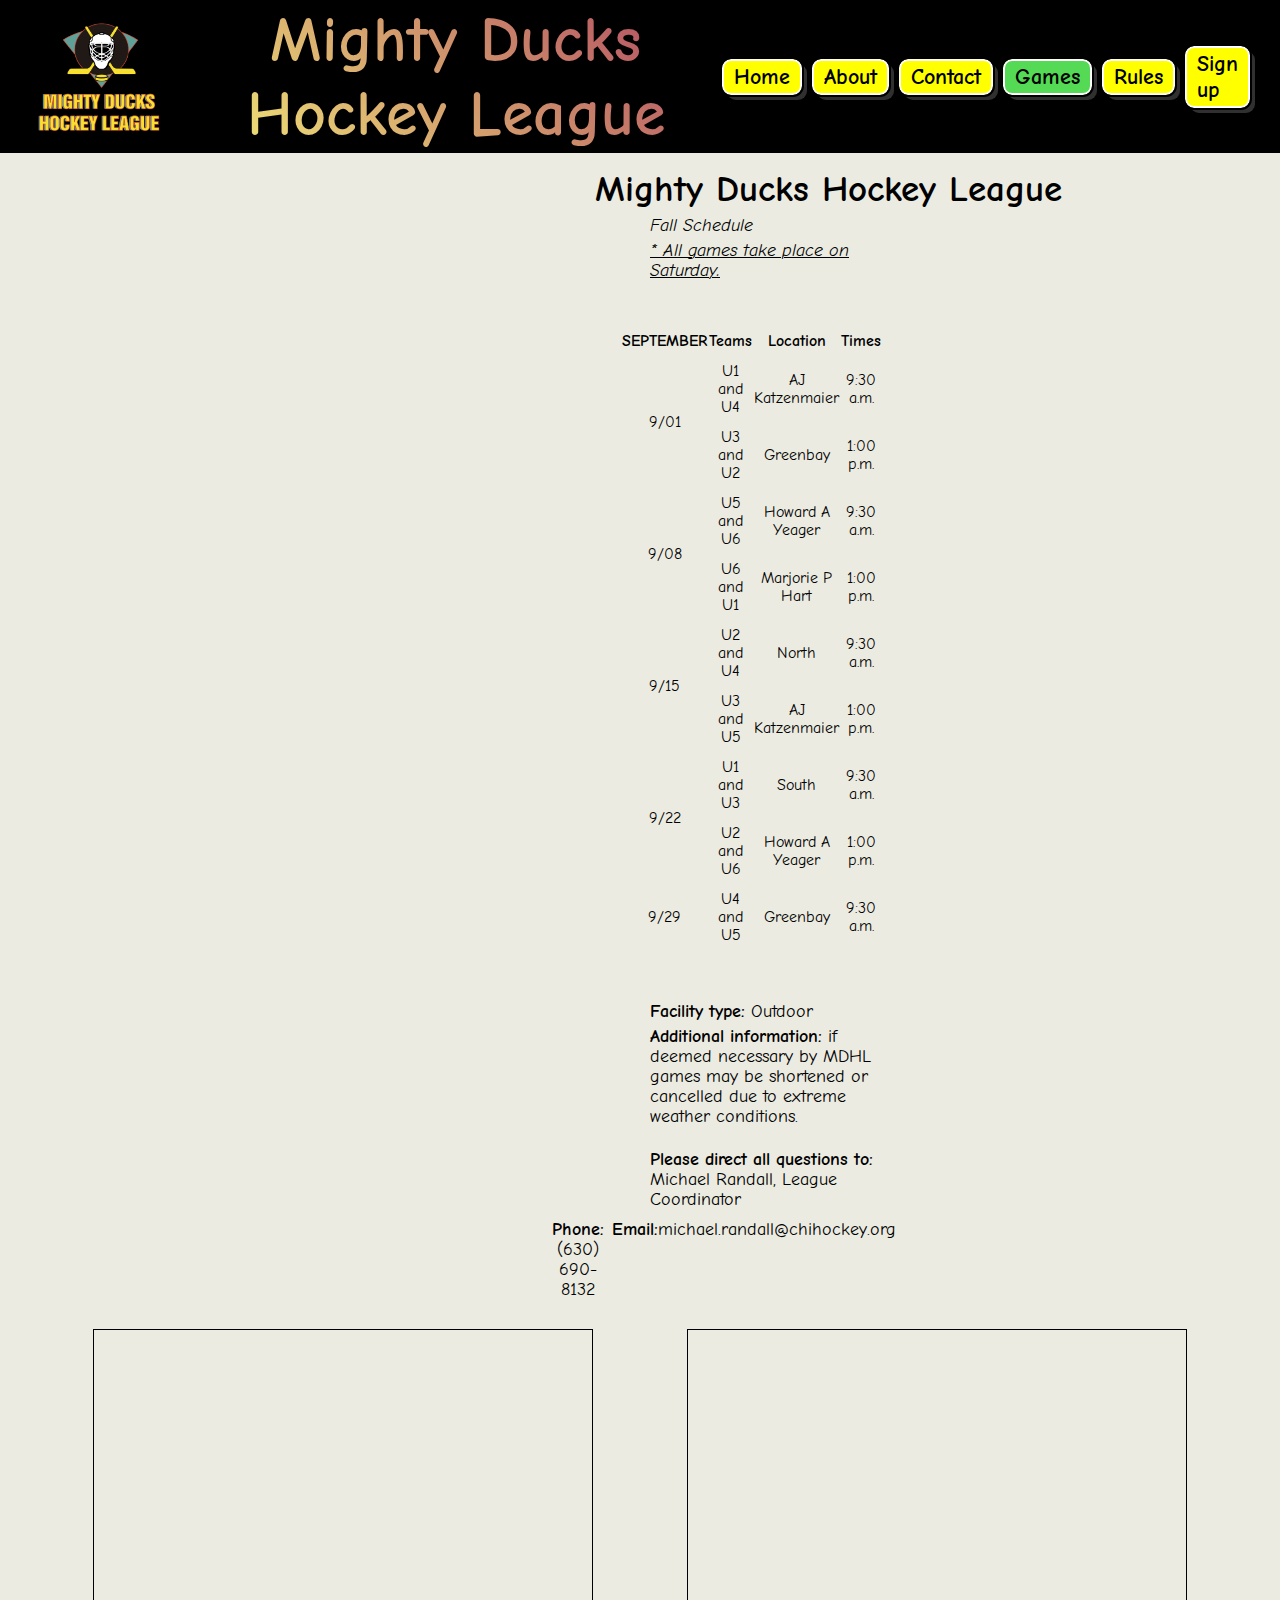
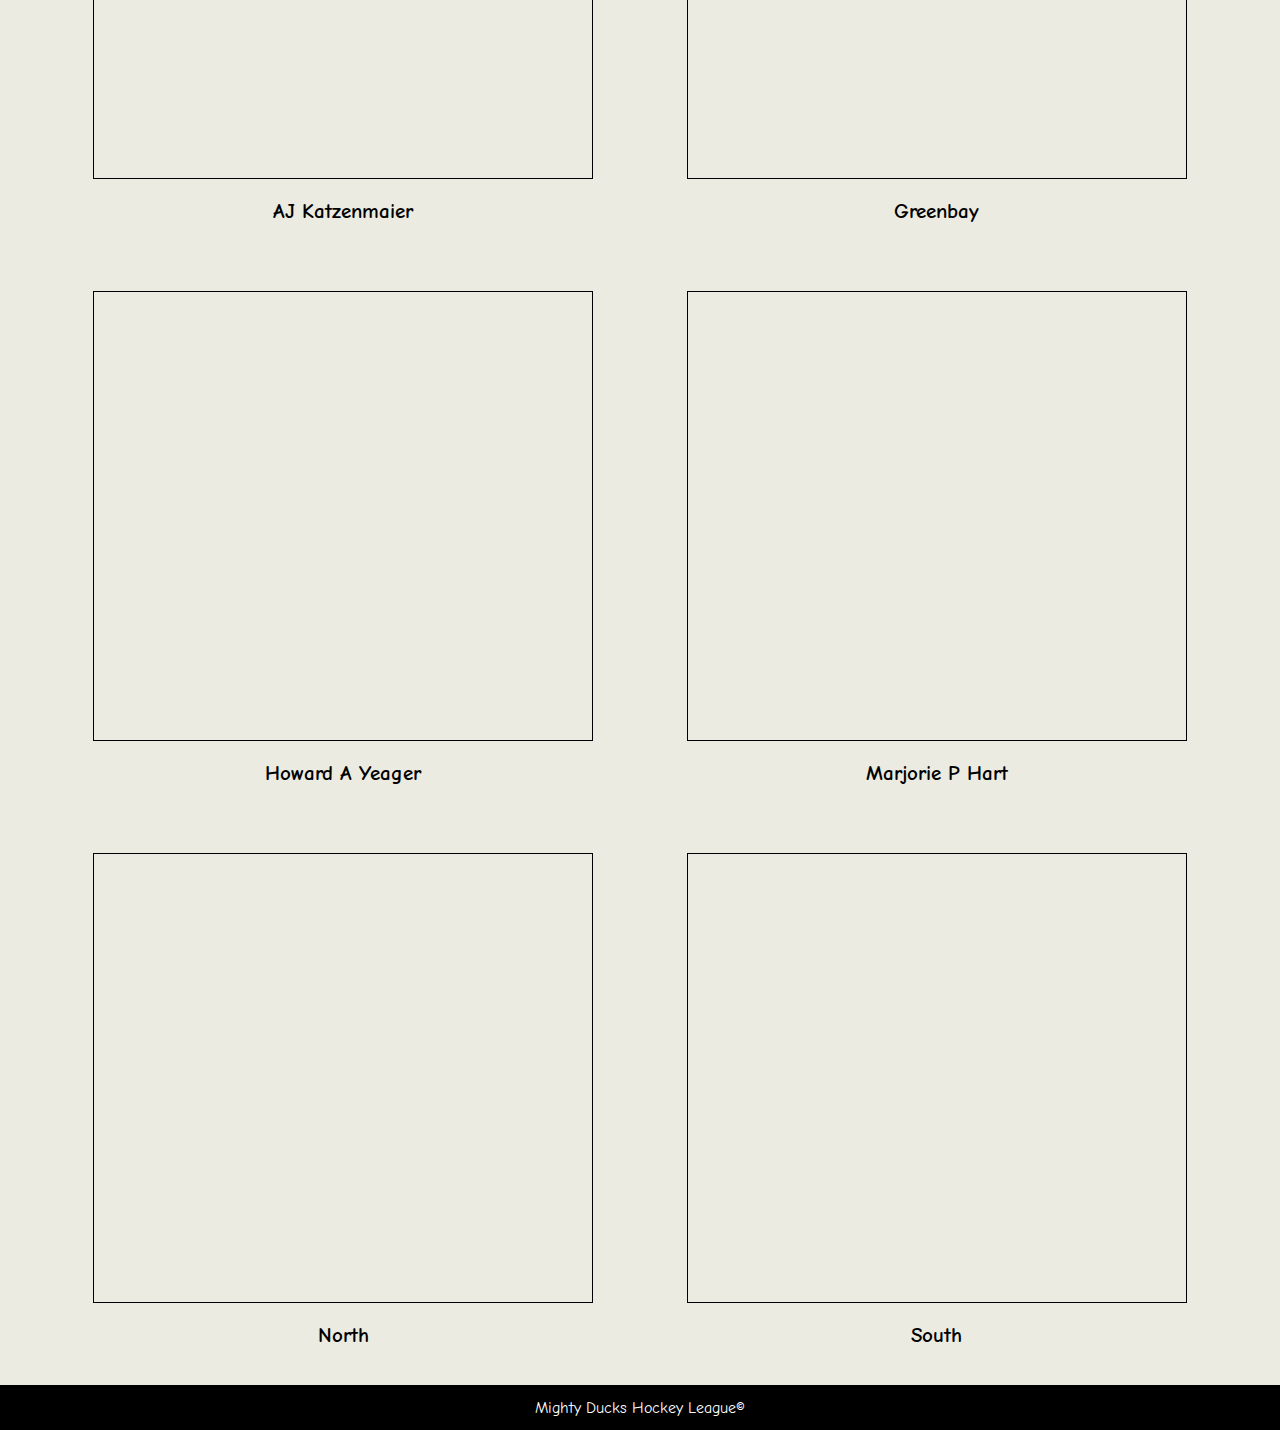
==== games.html @ 1f798fc6 ":tada: Task 4 complete :tada:" ====
<!DOCTYPE html>
<html lang="en">
  <head>
    <meta charset="UTF-8" />
    <meta http-equiv="X-UA-Compatible" content="IE=edge" />
    <meta name="viewport" content="width=device-width, initial-scale=1.0" />
    <link rel="stylesheet" href="personal.css" />
    <link rel="preconnect" href="https://fonts.googleapis.com" />
    <link rel="preconnect" href="https://fonts.gstatic.com" crossorigin />
    <link
      href="https://fonts.googleapis.com/css2?family=Comic+Neue&display=swap"
      rel="stylesheet"
    />
    <title>Mighty Ducks Hockey League</title>
    <link rel="icon" type="image/x-icon" href="./logo.png">
  </head>
  <body>
    <header class="container-header">
      <figure>
        <img class="logo" src="./Logo.png" alt="logo" />
      </figure>
      <h1>Mighty Ducks Hockey League</h1>
      <nav>
        <a href="index.html">Home</a>
        <a href="about.html">About</a>
        <a href="contact.html">Contact</a>
        <a href="#" id="active">Games</a>
        <a href="rules.html">Rules</a>
        <a href="registration.html">Sign up</a>
      </nav>
    </header>
    <main class="container-main">
        <article>
            <h2 class="title-games">Mighty Ducks Hockey League</h2>
            <p class="games-p">Fall Schedule</p>
            <p class="games-p" style="text-decoration: underline black 1px;">* All games take place on Saturday.</p>
        </article>
        <table>
            <tr>
                <th>SEPTEMBER</th>
                <th>Teams</th>
                <th>Location</th>
                <th>Times</th>
            </tr>
            <tr>
                <td rowspan="2">9/01</td>
                <td>U1 and U4</td>
                <td>AJ Katzenmaier</td>
                <td>9:30 a.m.</td>
            </tr>
            <tr>
            <td>U3 and U2</td>
            <td>Greenbay</td>
            <td>1:00 p.m.</td>
        </tr>
            <tr>
                <td rowspan="2">9/08</td>
                <td>U5 and U6</td>
                <td>Howard A Yeager</td>
                <td>9:30 a.m.</td>
            </tr>
            <tr>
            <td>U6 and U1</td>
            <td>Marjorie P Hart</td>
            <td>1:00 p.m.</td>
        </tr>
            <tr>
                <td rowspan="2">9/15</td>
                <td>U2 and U4</td>
                <td>North</td>
                <td>9:30 a.m.</td>
            </tr>
            <tr>
            <td>U3 and U5</td>
            <td>AJ Katzenmaier</td>
            <td>1:00 p.m.</td>
        </tr>
            <tr>
                <td rowspan="2">9/22</td>
                <td>U1 and U3</td>
                <td>South</td>
                <td>9:30 a.m.</td>
            </tr>
            <tr>
            <td>U2 and U6</td>
            <td>Howard A Yeager</td>
            <td>1:00 p.m.</td>
        </tr>
            <tr>
                <td rowspan="2">9/29</td>
                <td>U4 and U5</td>
                <td>Greenbay</td>
                <td>9:30 a.m.</td>
            </tr>
        </table>
        <article>
            <p class="games-p" style="font-style: normal"><strong>Facility type:</strong> Outdoor</p>
            <p class="games-p" style="font-style: normal"><strong>Additional information:</strong> if deemed necessary by MDHL games may be shortened or cancelled due to extreme weather conditions.</p>
        </article>
        <br>
            <p class="games-p" style="font-style: normal"><strong>Please direct all questions to:</strong> Michael Randall, League Coordinator</p>
         <article class="container-p">
            <p class="" style="font-style: normal"><strong>Phone:</strong>(630) 690-8132</p>
            <p class="" style="font-style: normal"><strong>Email:</strong>michael.randall@chihockey.org</p>
        </article>
        <article class="container-maps">
          <article class="article-maps">
              <iframe src="https://www.google.com/maps/embed?pb=!1m18!1m12!1m3!1d5899.594017869206!2d-87.86682791500424!3d42.32552816489811!2m3!1f0!2f0!3f0!3m2!1i1024!2i768!4f13.1!3m3!1m2!1s0x880f932fbc6ba7cd%3A0xcf2bbe275c6da815!2sAJ%20Katzenmaier%20Academy!5e0!3m2!1ses-419!2sar!4v1676842567642!5m2!1ses-419!2sar" class="map" allowfullscreen="" loading="lazy" referrerpolicy="no-referrer-when-downgrade"></iframe>
              <h4>AJ Katzenmaier</h4>
            </article>
          <article class="article-maps">
              <iframe src="https://www.google.com/maps/embed?pb=!1m18!1m12!1m3!1d5899.594017869206!2d-87.86682791500424!3d42.32552816489811!2m3!1f0!2f0!3f0!3m2!1i1024!2i768!4f13.1!3m3!1m2!1s0x880f932fbc6ba7cd%3A0xcf2bbe275c6da815!2sAJ%20Katzenmaier%20Academy!5e0!3m2!1ses-419!2sar!4v1676842567642!5m2!1ses-419!2sar" class="map" allowfullscreen="" loading="lazy" referrerpolicy="no-referrer-when-downgrade"></iframe>
              <h4>Greenbay</h4>
            </article>
            <article class="article-maps">
              <iframe src="https://www.google.com/maps/embed?pb=!1m18!1m12!1m3!1d5899.594017869206!2d-87.86682791500424!3d42.32552816489811!2m3!1f0!2f0!3f0!3m2!1i1024!2i768!4f13.1!3m3!1m2!1s0x880f932fbc6ba7cd%3A0xcf2bbe275c6da815!2sAJ%20Katzenmaier%20Academy!5e0!3m2!1ses-419!2sar!4v1676842567642!5m2!1ses-419!2sar" class="map" allowfullscreen="" loading="lazy" referrerpolicy="no-referrer-when-downgrade"></iframe>
              <h4>Howard A Yeager</h4>
            </article>
            <article class="article-maps">
              <iframe src="https://www.google.com/maps/embed?pb=!1m18!1m12!1m3!1d5899.594017869206!2d-87.86682791500424!3d42.32552816489811!2m3!1f0!2f0!3f0!3m2!1i1024!2i768!4f13.1!3m3!1m2!1s0x880f932fbc6ba7cd%3A0xcf2bbe275c6da815!2sAJ%20Katzenmaier%20Academy!5e0!3m2!1ses-419!2sar!4v1676842567642!5m2!1ses-419!2sar" class="map" allowfullscreen="" loading="lazy" referrerpolicy="no-referrer-when-downgrade"></iframe>
              <h4>Marjorie P Hart</h4>
            </article>
            <article class="article-maps">
              <iframe src="https://www.google.com/maps/embed?pb=!1m18!1m12!1m3!1d5899.594017869206!2d-87.86682791500424!3d42.32552816489811!2m3!1f0!2f0!3f0!3m2!1i1024!2i768!4f13.1!3m3!1m2!1s0x880f932fbc6ba7cd%3A0xcf2bbe275c6da815!2sAJ%20Katzenmaier%20Academy!5e0!3m2!1ses-419!2sar!4v1676842567642!5m2!1ses-419!2sar" class="map" allowfullscreen="" loading="lazy" referrerpolicy="no-referrer-when-downgrade"></iframe>
              <h4>North</h4>
            </article>
            <article class="article-maps">
              <iframe src="https://www.google.com/maps/embed?pb=!1m18!1m12!1m3!1d5899.594017869206!2d-87.86682791500424!3d42.32552816489811!2m3!1f0!2f0!3f0!3m2!1i1024!2i768!4f13.1!3m3!1m2!1s0x880f932fbc6ba7cd%3A0xcf2bbe275c6da815!2sAJ%20Katzenmaier%20Academy!5e0!3m2!1ses-419!2sar!4v1676842567642!5m2!1ses-419!2sar" class="map" allowfullscreen="" loading="lazy" referrerpolicy="no-referrer-when-downgrade"></iframe>
              <h4>South</h4>
            </article>
        </article>
    </main>
    <footer>
      <p>Mighty Ducks Hockey League©</p>
    </footer>
  </body>
</html>
---- personal.css ----
*{
    box-sizing: border-box;
    margin: 0;
    padding: 0;
    font-family: 'Comic Neue', cursive;
}

.fondo{
    height: 13vw;
    width: 80vw;
    display: flex;
    margin-left: 10vw;
    margin-right: 10vw;
    padding-top: 20px;
    justify-content: center;
    align-items: flex-start;
}


header{
    height: 370px;
    background-color: black;
    max-width: 100%;
}

header h1{
    font-size: 400%;
    text-align: center;
    color: white;
    padding-top: 50px;
    padding-bottom: 50px;
    background-color: red;
    background-image: linear-gradient(45deg, #f3ec78, #af4261);
    background-size: 100%;
    background-repeat: repeat;
    -webkit-background-clip: text;
    -webkit-text-fill-color: transparent; 
    background-clip: text;
    -moz-text-fill-color: transparent;  
    display: flex;
    justify-content: center;
    align-items: center;
    width: 100vw;
}

header a{
    font-size: 140%;
    color: black;
    background-color: yellow;
    outline: solid 2px black;
    margin-left: 10px;
    padding: 3px 10px 3px 10px;
    box-shadow: 5px 5px rgba(151, 147, 147, 0.326);
    border: 2px solid white;
    border-radius: 9px;
    text-decoration: none;
    font-weight: 700;
}

header nav{
    display: flex;
    flex-direction: row;
    justify-content: flex-end;
    width: 62%;
    align-items: center;
    margin-right: 30px;
    background-color: black;
}

.logo{
    height: 140px;
    width: 140px;
    display: flex;
    justify-content: flex-start;
    align-items: center;
    transition: all .2s ease-in-out; 
    background-color: black;
}

.logo:hover{
    transform: scale(1.185);
}

#active{
    font-size: 140%;
    color: black;
    background-color: rgb(84, 218, 84);
    outline: solid 2px black;
    margin-left: 10px;
    padding: 3px 10px 3px 10px;
    box-shadow: 5px 5px rgba(151, 147, 147, 0.326);
    border: 2px solid white;
    border-radius: 9px;
    text-decoration: none;
    font-weight: 700;
}

*{
    background-color: rgb(235, 235, 225);
}

main h3{
    text-decoration: underline 2px solid black;
    display: flex;
    justify-content: center;
}

main p{
    text-align: center;
    margin-top: 5px;
}


.home-article{
    font-size: 130%;
    margin-bottom: 20px;
    justify-content: center;
    display: flex;
    flex-direction: column;
}

.rules-h{
    display: flex;
    justify-content: flex-start;
    text-decoration: none;
    margin-left: 550px;
    margin-top: 30px;
}

.title-home{
    font-size: 230%;
    margin-top: 20px;
    display: flex;
    align-items: flex-end;
    justify-content: center;
    margin-bottom: 5px;
}

.title-about{
    font-size: 230%;
    text-align: center;
    margin-top: 15px;
    display: flex;
    justify-content: center;
}

.about-article{
    font-size: 130%;
    max-width: 900px;
    margin: 10px auto 10px auto;
}

.about-rules{
    font-size: 130%;
    max-width: 900px;
}

#link{
    color: blue;
    text-decoration: underline blue 1px;
}

.container-header{
    display: flex;
    width: 100vw;
    height: 17vh;
    flex-direction: row;
    justify-content: space-evenly;
}

header figure{
    background-color: black;
    display: flex;
    align-items: center;
    margin-left: 30px;
    width: 33%;
}

.container-main{
    display: flex;
    flex-direction: column;
    min-height: 78vh;
    max-width: 100%;
}

footer{
    height: 5vh;
    display: flex;
    justify-content: center;
    align-items: center;
    background-color: black;
    position: relative;
    bottom: 0px;
    margin-top: auto;
    max-width: 100%;
}

footer p{
    color: white;
    background-color: black;
}

.rules-p{
    display: flex;
    justify-content: center;
    text-decoration: none;
    margin-left: 552px;
    margin-top: 10px;
    width: 40vw;
    text-align: start;
    text-indent: 40px;

}

.title-games{
    font-size: 230%;
    margin-top: 15px;
    display: flex;
    width: 66vw;
    justify-content: flex-end;
}

.games-p{
    padding-left: 650px;
    text-align: start;
    font-style: italic;
    font-size: 110%;
        max-width: 70vw;
}

table{
    padding: 50px 620px 50px 620px;
}

table tr{
    text-align: center;
}

table td{
    padding-top: 10px;
}

.container-p{
    padding-left: 544px;
    text-align: start;
    font-size: 110%;
    max-width: 70vw;
    display: flex;
    flex-direction: row;
    justify-content: space-evenly;
    padding-top: 5px;
}

ol li{
    display:list-item;
    margin-left: 569px;
    margin-bottom: 20px;
    margin-top: 20px;
}

.rules-list{
    font-size: 130%;
    max-width: 760px;
}

ul li{
    display:list-item;
    margin-left: 635px;
    list-style-type: circle;
    margin-bottom: 50px;
}

.rules-list-nospace{
    display:list-item;
    margin-left: 569px;
    margin-bottom: 5px;
    margin-top: 5px;
    font-size: 130%;
    max-width: 760px;
}

.container-maps{
    display: flex;
    width: 100%;
    justify-content: space-evenly;
    align-items: center;
    flex-direction: row;
    flex-wrap: wrap;
}

.article-maps{
    display: flex;
    justify-content: center;
    align-items: center; 
    flex-direction: column;
    margin-bottom: 30px;
    margin-top: 30px;
}

.map{
    width: 500px;
    height: 450px;
    border: 1px solid black;
}

h2{
    font-size: 300%;
    width: 50vw;
    text-align: center;
    margin-top: 50px;
    margin-bottom: 15px;
    margin: 0px auto 0px auto;
}

.form{
    max-width: 50vw;
    text-align: start;
    margin: 0px auto 0px auto;
}

h4{
    text-decoration: none;
    font-size: 130%;
    font-weight: 700;
    margin-top: 20px;
    margin-bottom: 8px;
}

.form-text{
    display: flex;
    text-align: start;
}

input[type="text"]{
    width: 100px;
    border: none;
    border-bottom: 2px solid black;
    margin-top: 10px;
    margin-bottom: 10px;
}

h5{
    font-size: 120%;
    margin-bottom: 10px;
    margin-top: 5px;
}

.btn-submit{
    width: 80px;
    height: 27px;
    margin-left: 265px;
    background-color: #3CBC8D;
    color: white;
}

.form-basic{
    text-align: justify;
}

.school{
    margin-left: 100px;
}

@media (max-width: 800px){
    header h1{
        display: none;
    }
    .logo{
        display: none;
        width: 0px;
    }
    header figure{
        width: 0px;
        height: 0px;
    }
    header nav{
        display: flex;
        flex-direction: row;
        justify-content: center;
        width: 100%;
        align-items: center;
        background-color: black;
    }
    .about-rules{
        display: flex;
        flex-direction: column;
        justify-content: center;
        align-items: center;
        margin: 0px auto 0px auto;
    }
    .rules-h{
        margin: 0px auto 0px auto;
        display: flex;
        flex-direction: column;
        justify-content: center;
        align-items: center;
    }
    .rules-p{
        margin: 0px auto 0px auto;
        display: flex;
        flex-direction: column;
        justify-content: center;
        align-items: center;
        max-width: 90%;
        width: auto;
    }
    .rules-list{
        margin: 0px auto 0px auto;
        display: flex;
        flex-direction: column;
        justify-content: center;
        align-items: center;
        max-width: 90%;
    }
    .rules-list-nospace{
        margin: 0px auto 0px auto;
        display: flex;
        flex-direction: column;
        justify-content: center;
        align-items: center;
        max-width: 90%;
    }
    input[type="text"]{
        width: 100% !important;
        margin: 0px 0px 0px 0px !important;
    }
    label{
        margin: 0px 0px 0px 0px !important;
    }
    .school{
        margin: 0px 0px 0px 0px !important; 
    }
    input[type="radio"]{
        margin: 0px 0px 0px 0px !important;
    }
    .btn-submit{
        margin: 30px 0px 0px 0px !important;
        display: block;
        width: 100%;
    }
    .about-article{
        max-width: 90vw;
    }
}
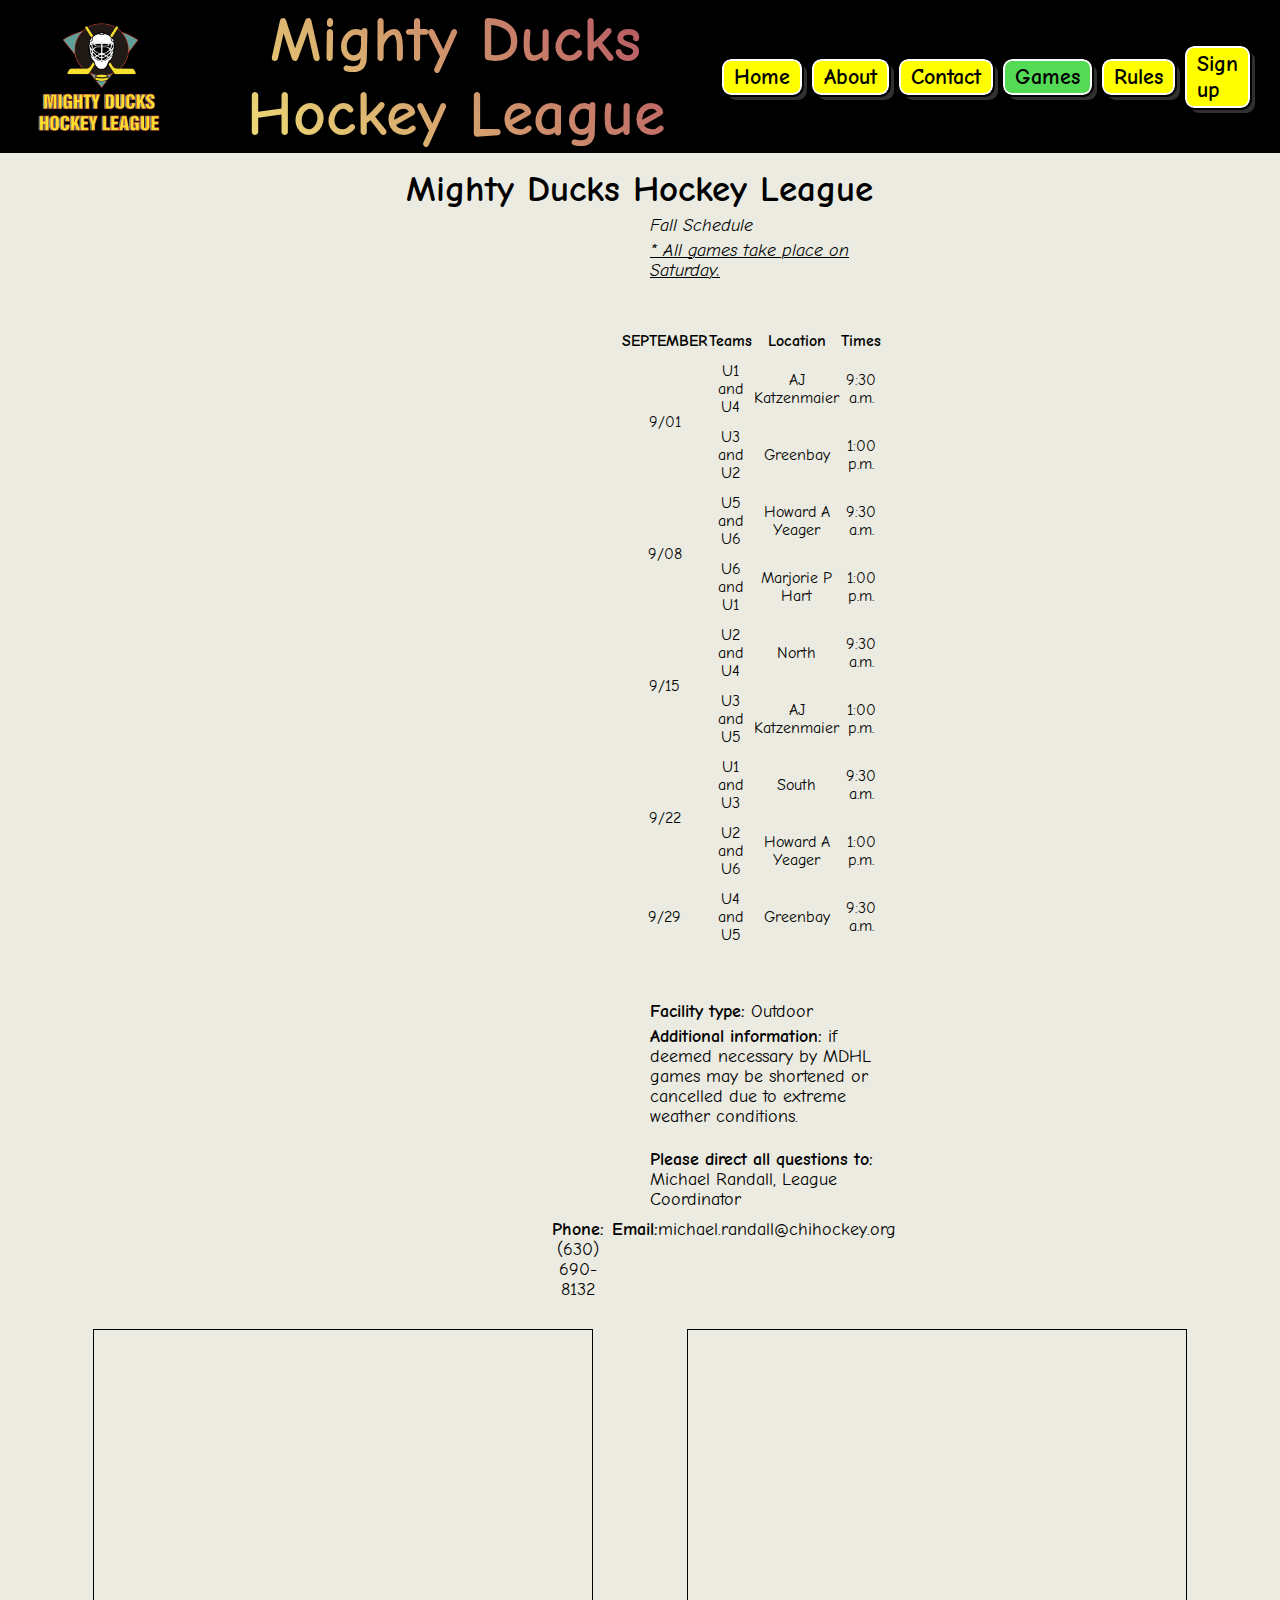
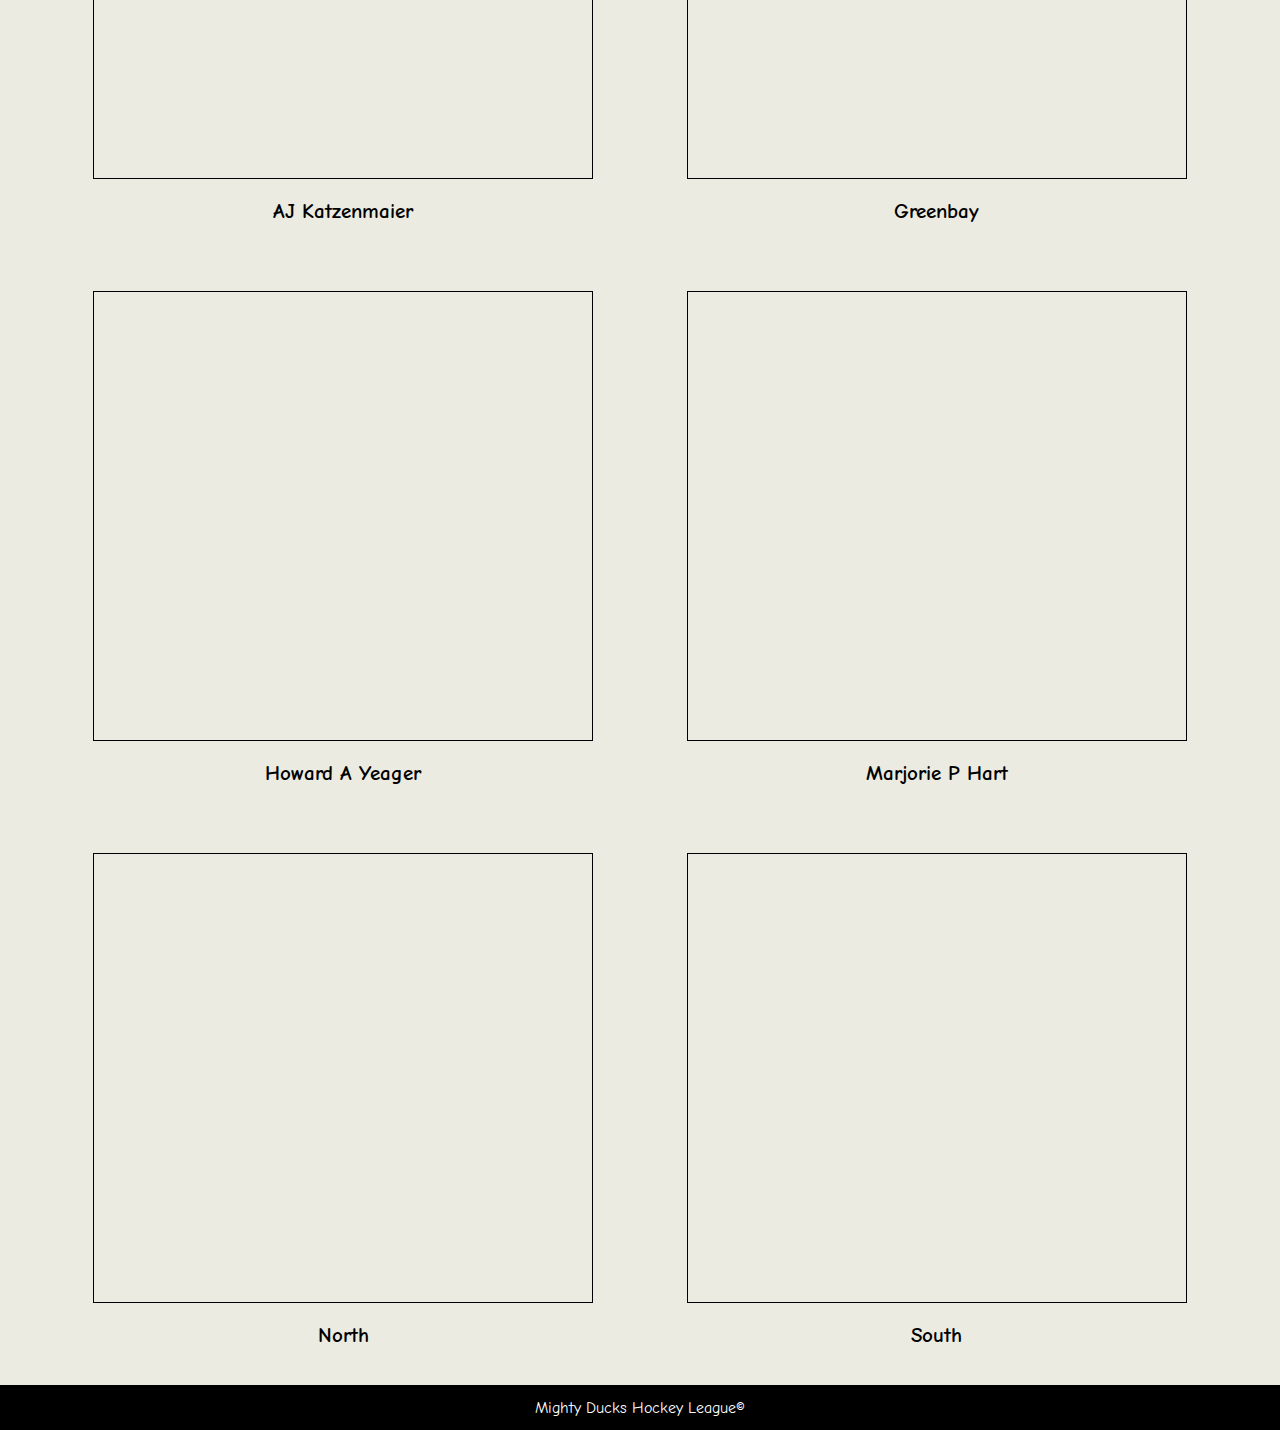
==== commit b58195ea: ":sparkles: Change maps placeholders :sparkles:" ====
--- a/games.html
+++ b/games.html
@@ -31,7 +31,7 @@
     </header>
     <main class="container-main">
         <article>
-            <h2 class="title-games">Mighty Ducks Hockey League</h2>
+            <h2 class="title-games" style="display: block;">Mighty Ducks Hockey League</h2>
             <p class="games-p">Fall Schedule</p>
             <p class="games-p" style="text-decoration: underline black 1px;">* All games take place on Saturday.</p>
         </article>
@@ -109,23 +109,23 @@
               <h4>AJ Katzenmaier</h4>
             </article>
           <article class="article-maps">
-              <iframe src="https://www.google.com/maps/embed?pb=!1m18!1m12!1m3!1d5899.594017869206!2d-87.86682791500424!3d42.32552816489811!2m3!1f0!2f0!3f0!3m2!1i1024!2i768!4f13.1!3m3!1m2!1s0x880f932fbc6ba7cd%3A0xcf2bbe275c6da815!2sAJ%20Katzenmaier%20Academy!5e0!3m2!1ses-419!2sar!4v1676842567642!5m2!1ses-419!2sar" class="map" allowfullscreen="" loading="lazy" referrerpolicy="no-referrer-when-downgrade"></iframe>
+              <iframe src="https://www.google.com/maps/embed?pb=!1m18!1m12!1m3!1d2844.236449839318!2d-87.92332557444205!3d44.530790934222466!2m3!1f0!2f0!3f0!3m2!1i1024!2i768!4f13.1!3m3!1m2!1s0x8802e61d64ca7a93%3A0xd35c038e0e1219bd!2sUniversidad%20de%20Wisconsin-Green%20Bay!5e0!3m2!1ses-419!2sar!4v1677099897399!5m2!1ses-419!2sar" class="map" allowfullscreen="" loading="lazy" referrerpolicy="no-referrer-when-downgrade"></iframe>
               <h4>Greenbay</h4>
             </article>
             <article class="article-maps">
-              <iframe src="https://www.google.com/maps/embed?pb=!1m18!1m12!1m3!1d5899.594017869206!2d-87.86682791500424!3d42.32552816489811!2m3!1f0!2f0!3f0!3m2!1i1024!2i768!4f13.1!3m3!1m2!1s0x880f932fbc6ba7cd%3A0xcf2bbe275c6da815!2sAJ%20Katzenmaier%20Academy!5e0!3m2!1ses-419!2sar!4v1676842567642!5m2!1ses-419!2sar" class="map" allowfullscreen="" loading="lazy" referrerpolicy="no-referrer-when-downgrade"></iframe>
+              <iframe src="https://www.google.com/maps/embed?pb=!1m18!1m12!1m3!1d2950.2700626361725!2d-87.85636482710252!3d42.315438279087815!2m3!1f0!2f0!3f0!3m2!1i1024!2i768!4f13.1!3m3!1m2!1s0x880feccac26b07c5%3A0x8b51fa5d6efe771a!2sHoward%20A.%20Yeager%20School%20(PREK-K)!5e0!3m2!1ses-419!2sar!4v1677099989863!5m2!1ses-419!2sar" class="map" allowfullscreen="" loading="lazy" referrerpolicy="no-referrer-when-downgrade"></iframe>
               <h4>Howard A Yeager</h4>
             </article>
             <article class="article-maps">
-              <iframe src="https://www.google.com/maps/embed?pb=!1m18!1m12!1m3!1d5899.594017869206!2d-87.86682791500424!3d42.32552816489811!2m3!1f0!2f0!3f0!3m2!1i1024!2i768!4f13.1!3m3!1m2!1s0x880f932fbc6ba7cd%3A0xcf2bbe275c6da815!2sAJ%20Katzenmaier%20Academy!5e0!3m2!1ses-419!2sar!4v1676842567642!5m2!1ses-419!2sar" class="map" allowfullscreen="" loading="lazy" referrerpolicy="no-referrer-when-downgrade"></iframe>
+              <iframe src="https://www.google.com/maps/embed?pb=!1m18!1m12!1m3!1d2968.2894382329782!2d-87.64823168829275!3d41.929631499505604!2m3!1f0!2f0!3f0!3m2!1i1024!2i768!4f13.1!3m3!1m2!1s0x880fd30f2637f9d7%3A0xdbff5d5dfcfcfa35!2sMarjorie%20P%20Hart%20Elementary!5e0!3m2!1ses-419!2sar!4v1677100039134!5m2!1ses-419!2sar" class="map" allowfullscreen="" loading="lazy" referrerpolicy="no-referrer-when-downgrade"></iframe>
               <h4>Marjorie P Hart</h4>
             </article>
             <article class="article-maps">
-              <iframe src="https://www.google.com/maps/embed?pb=!1m18!1m12!1m3!1d5899.594017869206!2d-87.86682791500424!3d42.32552816489811!2m3!1f0!2f0!3f0!3m2!1i1024!2i768!4f13.1!3m3!1m2!1s0x880f932fbc6ba7cd%3A0xcf2bbe275c6da815!2sAJ%20Katzenmaier%20Academy!5e0!3m2!1ses-419!2sar!4v1676842567642!5m2!1ses-419!2sar" class="map" allowfullscreen="" loading="lazy" referrerpolicy="no-referrer-when-downgrade"></iframe>
+              <iframe src="https://www.google.com/maps/embed?pb=!1m18!1m12!1m3!1d2969.335548708367!2d-87.6483169485527!3d41.90714487911792!2m3!1f0!2f0!3f0!3m2!1i1024!2i768!4f13.1!3m3!1m2!1s0x880fd33af14860a5%3A0x5736e62f19086c62!2sNorth%20Elementary!5e0!3m2!1ses-419!2sar!4v1677101698743!5m2!1ses-419!2sar" class="map" allowfullscreen="" loading="lazy" referrerpolicy="no-referrer-when-downgrade"></iframe>
               <h4>North</h4>
             </article>
             <article class="article-maps">
-              <iframe src="https://www.google.com/maps/embed?pb=!1m18!1m12!1m3!1d5899.594017869206!2d-87.86682791500424!3d42.32552816489811!2m3!1f0!2f0!3f0!3m2!1i1024!2i768!4f13.1!3m3!1m2!1s0x880f932fbc6ba7cd%3A0xcf2bbe275c6da815!2sAJ%20Katzenmaier%20Academy!5e0!3m2!1ses-419!2sar!4v1676842567642!5m2!1ses-419!2sar" class="map" allowfullscreen="" loading="lazy" referrerpolicy="no-referrer-when-downgrade"></iframe>
+              <iframe src="https://www.google.com/maps/embed?pb=!1m18!1m12!1m3!1d47425.13015260622!2d-87.95608264179681!3d42.020217099999996!2m3!1f0!2f0!3f0!3m2!1i1024!2i768!4f13.1!3m3!1m2!1s0x880fb7ad3c474b63%3A0x93bdf85af2a839ed!2sSOUTH%20ELEMENTARY%20SCHOOL!5e0!3m2!1ses-419!2sar!4v1677101737563!5m2!1ses-419!2sar" class="map" allowfullscreen="" loading="lazy" referrerpolicy="no-referrer-when-downgrade"></iframe>
               <h4>South</h4>
             </article>
         </article>
